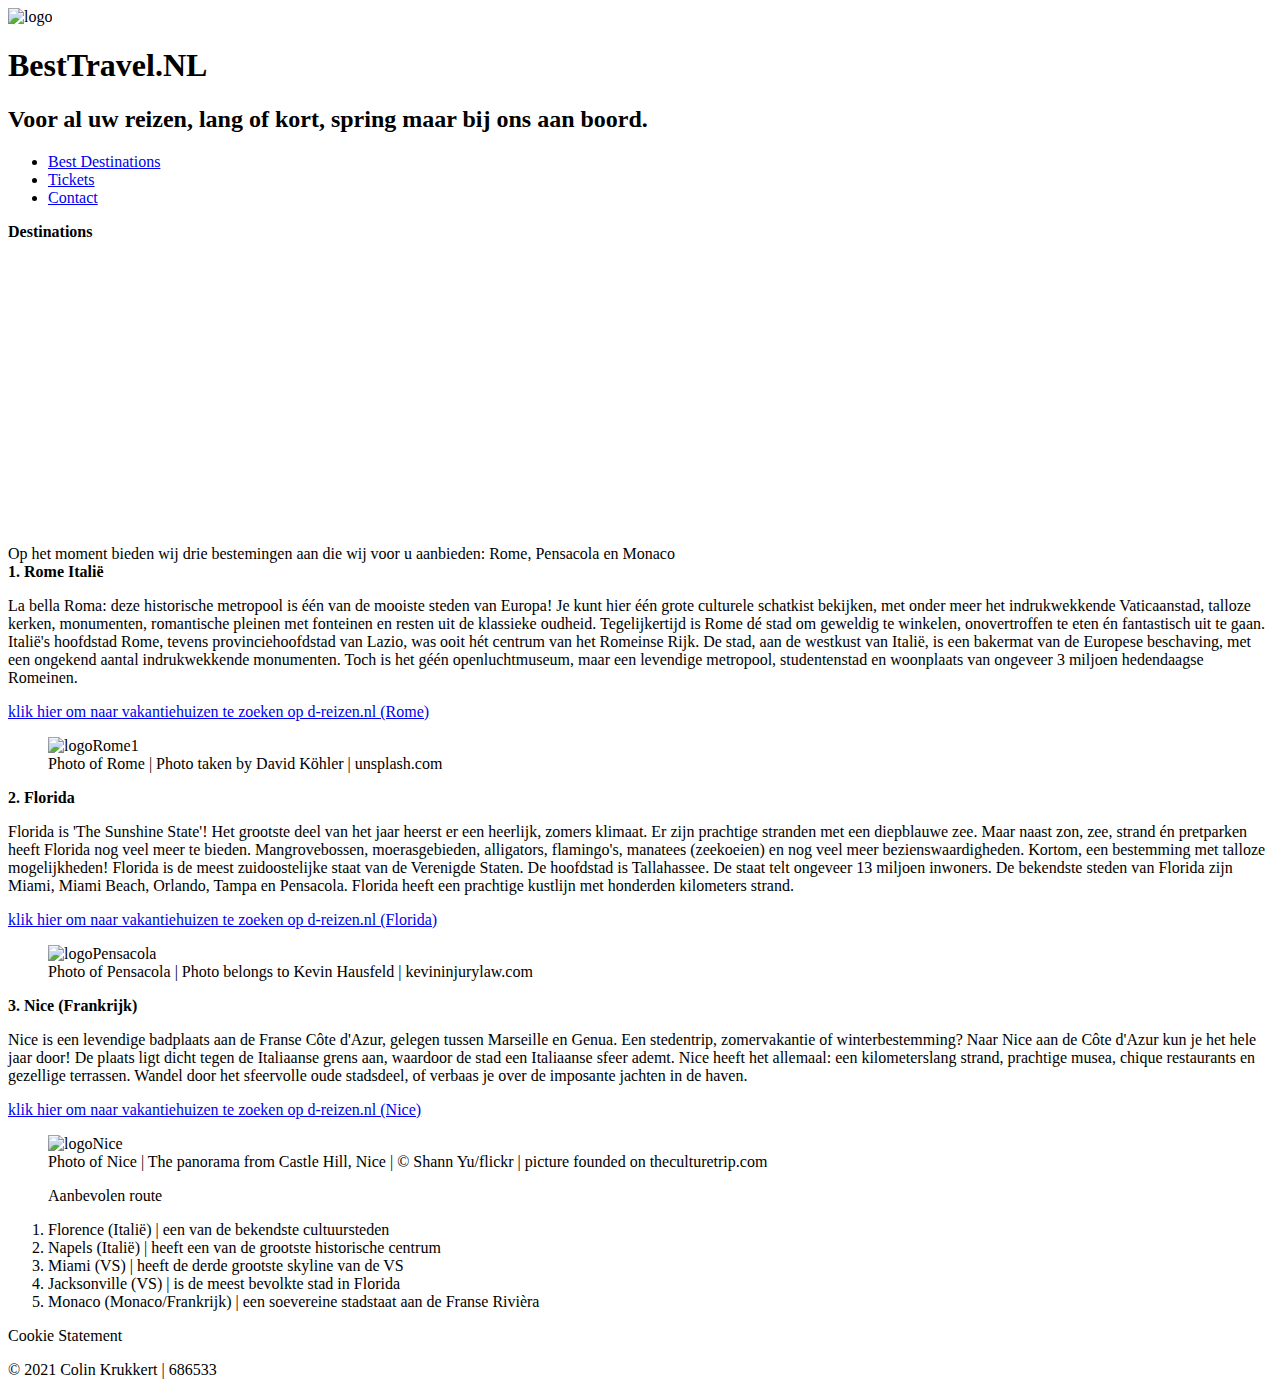
==== index.html @ 9e812485 "Initial commit" ====
<!DOCTYPE html>
<html lang="en">
    <head>
        <meta charset="utf-8"/>
        <meta name="Description" content="website"/>
        <meta name="author" content="Colin Krukkert"/>
        <meta name="keywords" content="html"/>
        <title>index</title>
        <link
            rel="stylesheet"
            type="text/css"
            href="style.css"
        />

    </head>      
        <body id="index">
            <a><img src= "/web markup/img/logomarkup.png" alt="logo" style="width:20%"> 
            </a>  
                <h1>
                BestTravel.NL
            </h1>
            <h2>
                Voor al uw reizen, lang of kort, spring maar bij ons aan boord. 
            </h2>      
            <nav class="container">
            <ul>
                <li><a href="bestdestinations.html">Best Destinations</a></li>
                <li><a href="tickets.html">Tickets</a></li>
                <li><a href="contact.html">Contact</a></li>
            </ul>
            <nav class="container" onclick="myFunction(this)">
                <nav class="hamburger1"></nav>               
                <nav class="hamburger2"></nav>               
                <nav class="hamburger3"></nav>               
        </nav>
    </nav>

<nav class="contain">
        <section>
            <article id="list">        
                <header>  
                    <b>        
                    Destinations      
                </b>
                </header>   
                <video width="500" height="300" autoplay muted loop>
                    <source src="/web markup/img/stock-footage-business-people-at-busy-airport-pulling-trolley-bags-arriving-and-departing-terminal-tourists.webm">
                </video>    
                <header>           
                    Op het moment bieden wij drie bestemingen aan die wij voor u aanbieden: Rome, Pensacola en Monaco 
                </header>  
                </article>
            <article id="Rome">
                <header>     
                    <b>1. Rome Italië</b>  
                </header>  
                <p>
                    La bella Roma: deze historische metropool is één van de mooiste steden van Europa! Je kunt hier één grote culturele schatkist bekijken, met onder meer het indrukwekkende Vaticaanstad, talloze kerken, monumenten, romantische pleinen met fonteinen en resten uit de klassieke oudheid. Tegelijkertijd is Rome dé stad om geweldig te winkelen, onovertroffen te eten én fantastisch uit te gaan.
                    Italië's hoofdstad Rome, tevens provinciehoofdstad van Lazio, was ooit hét centrum van het Romeinse Rijk. De stad, aan de westkust van Italië, is een bakermat van de Europese beschaving, met een ongekend aantal indrukwekkende monumenten. Toch is het géén openluchtmuseum, maar een levendige metropool, studentenstad en woonplaats van ongeveer 3 miljoen hedendaagse Romeinen.
                    
                   
                </p>       
               <a href="https://www.d-reizen.nl/vakantie/italie/lazio/rome?Country=IT&amp;Region=IT_LAZIO&amp;Place=IT_ROME&amp;StartDate=25-04-2022&amp;Duration=8-9&amp;Margin=3&amp;Adults=2&amp;Transport=VL">
                <p>
                    klik hier om naar vakantiehuizen te zoeken op d-reizen.nl (Rome)
                </p>
                </a>
                <figure><img src= "/web markup/img/Rome_panorama_sb1.jpg" alt="logoRome1" style="width:50%"> 
                    <figcaption>Photo of Rome | Photo taken by David Köhler | unsplash.com</figcaption>
                </figure> 
            </article>
            <article id="Florida (VS)">
                <header>
                    <b>2. Florida</b>          
                </header> 
                <p>   Florida is 'The Sunshine State'! Het grootste deel van het jaar heerst er een heerlijk, zomers klimaat. Er zijn prachtige stranden met een diepblauwe zee. Maar naast zon, zee, strand én pretparken heeft Florida nog veel meer te bieden. Mangrovebossen, moerasgebieden, alligators, flamingo's, manatees (zeekoeien) en nog veel meer bezienswaardigheden. Kortom, een bestemming met talloze mogelijkheden! 
 
                    Florida is de meest zuidoostelijke staat van de Verenigde Staten. De hoofdstad is Tallahassee. De staat telt ongeveer 13 miljoen inwoners. De bekendste steden van Florida zijn Miami, Miami Beach, Orlando, Tampa en Pensacola. Florida heeft een prachtige kustlijn met honderden kilometers strand.   </p>
                <footer>
                    <a href="https://www.d-reizen.nl/zonvakantie/verenigde-staten/florida"> 
                    <p>klik hier om naar vakantiehuizen te zoeken op d-reizen.nl (Florida)</p>
                    </a>
                </footer>
                <figure><img src= "/web markup/img/Pensacola.jpg" alt="logoPensacola" style="width: 50%;">
                    <figcaption>Photo of Pensacola | Photo belongs to Kevin Hausfeld | kevininjurylaw.com</figcaption>
                    </figure> 
                </a> 
                </article>

               <article id="Nice">
                <header>     
                    <b>3. Nice (Frankrijk)</b>                                          
                </header> 
                <p>
                    Nice is een levendige badplaats aan de Franse Côte d'Azur, gelegen tussen Marseille en Genua. Een stedentrip, zomervakantie of winterbestemming? Naar Nice aan de Côte d'Azur kun je het hele jaar door! De plaats ligt dicht tegen de Italiaanse grens aan, waardoor de stad een Italiaanse sfeer ademt. Nice heeft het allemaal: een kilometerslang strand, prachtige musea, chique restaurants en gezellige terrassen. Wandel door het sfeervolle oude stadsdeel, of verbaas je over de imposante jachten in de haven.  
                </p>          
                    <a href="https://www.d-reizen.nl/vakantie/zoeken?Country=FR&amp;Place=FR_NICE&amp;StartDate=25-04-2022&amp;Duration=8-9&amp;Margin=3&amp;Adults=2&amp;Transport=VL&amp;ResultSets=1&amp;SortBy=POPULARITY%20DESC">
                        <p>klik hier om naar vakantiehuizen te zoeken op d-reizen.nl (Nice)</p>
                        </a>
                    </footer>      
                <figure><img src= "/web markup/img/9281670581_4270e671e0_k.JPEG"  alt="logoNice" style="width: 50%;"> 
                <figcaption>Photo of Nice | The panorama from Castle Hill, Nice | © Shann Yu/flickr | picture founded on theculturetrip.com </figcaption>
                </figure> 
            </section>   
        </article>
        </nav>
 <nav class="contain">   
<nav class="aside">
        <aside>
            <ol>
                <p>Aanbevolen route</p>
                <li>Florence (Italië) | een van de bekendste cultuursteden</li>
                <li>Napels (Italië) | heeft een van de grootste historische centrum</li>
                <li>Miami (VS) | heeft de derde grootste skyline van de VS</li>
                <li>Jacksonville (VS) | is de meest bevolkte stad in Florida</li>
                <li>Monaco (Monaco/Frankrijk) | een soevereine stadstaat aan de Franse Rivièra</li>
            </ol>
        </aside>
        </nav>
        </nav>
        <section class="cookie">
            <p>
                Cookie Statement
            </p>
        </section>
    <section class="copyright">
        <footer>© 2021 Colin Krukkert | 686533</footer>
    </section>


    </body>
</html>
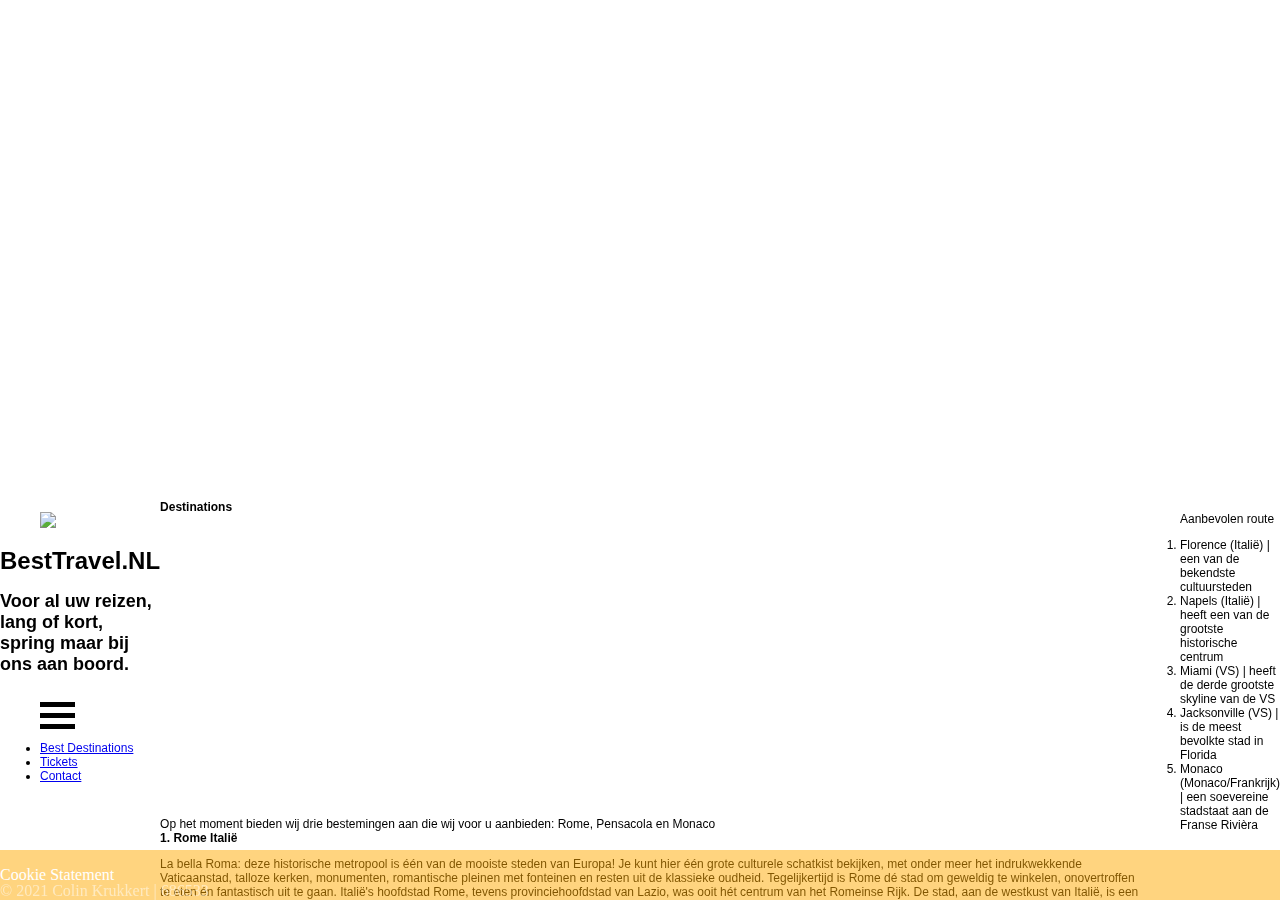
==== commit 9ae842ab: "webmarkup student 686533 Colin Krukkert" ====
--- a/index.html
+++ b/index.html
@@ -9,12 +9,15 @@
         <link
             rel="stylesheet"
             type="text/css"
-            href="style.css"
+            href="css/style.css"
         />
 
     </head>      
         <body id="index">
-            <a><img src= "/web markup/img/logomarkup.png" alt="logo" style="width:20%"> 
+            <header id= "header">
+
+            <figure><img class= "logo" src ="/STUDIE/web markup/website/img/logomarkup.png" style="width:20%"> 
+                </figure>
             </a>  
                 <h1>
                 BestTravel.NL
@@ -22,18 +25,24 @@
             <h2>
                 Voor al uw reizen, lang of kort, spring maar bij ons aan boord. 
             </h2>      
-            <nav class="container">
-            <ul>
+
+    </nav>
+    <nav class="container" >
+        <ul>
+        <nav class="hamburger1"></nav>               
+        <nav class="hamburger2"></nav>               
+        <nav class="hamburger3"></nav>         
+        </ul>      
+    <nav class="nav">
+        <ul onclick="myFunction(this)">
                 <li><a href="bestdestinations.html">Best Destinations</a></li>
                 <li><a href="tickets.html">Tickets</a></li>
                 <li><a href="contact.html">Contact</a></li>
-            </ul>
-            <nav class="container" onclick="myFunction(this)">
-                <nav class="hamburger1"></nav>               
-                <nav class="hamburger2"></nav>               
-                <nav class="hamburger3"></nav>               
-        </nav>
-    </nav>
+        </ul>
+</nav>
+</nav>
+
+</header>
 
 <nav class="contain">
         <section>
@@ -44,7 +53,7 @@
                 </b>
                 </header>   
                 <video width="500" height="300" autoplay muted loop>
-                    <source src="/web markup/img/stock-footage-business-people-at-busy-airport-pulling-trolley-bags-arriving-and-departing-terminal-tourists.webm">
+                    <source src="/STUDIE/web markup/website/img/stock-footage-business-people-at-busy-airport-pulling-trolley-bags-arriving-and-departing-terminal-tourists.webm">
                 </video>    
                 <header>           
                     Op het moment bieden wij drie bestemingen aan die wij voor u aanbieden: Rome, Pensacola en Monaco 
@@ -65,7 +74,7 @@
                     klik hier om naar vakantiehuizen te zoeken op d-reizen.nl (Rome)
                 </p>
                 </a>
-                <figure><img src= "/web markup/img/Rome_panorama_sb1.jpg" alt="logoRome1" style="width:50%"> 
+                <figure><img class="logoRome1" src="/STUDIE/web markup/website/img/Rome_panorama_sb1.jpg" style="width:50%"> 
                     <figcaption>Photo of Rome | Photo taken by David Köhler | unsplash.com</figcaption>
                 </figure> 
             </article>
@@ -80,8 +89,7 @@
                     <a href="https://www.d-reizen.nl/zonvakantie/verenigde-staten/florida"> 
                     <p>klik hier om naar vakantiehuizen te zoeken op d-reizen.nl (Florida)</p>
                     </a>
-                </footer>
-                <figure><img src= "/web markup/img/Pensacola.jpg" alt="logoPensacola" style="width: 50%;">
+                <figure><img class= "logoPensacola" src="/STUDIE/web markup/website/img/Pensacola.jpg" style="width: 50%;">
                     <figcaption>Photo of Pensacola | Photo belongs to Kevin Hausfeld | kevininjurylaw.com</figcaption>
                     </figure> 
                 </a> 
@@ -96,15 +104,13 @@
                 </p>          
                     <a href="https://www.d-reizen.nl/vakantie/zoeken?Country=FR&amp;Place=FR_NICE&amp;StartDate=25-04-2022&amp;Duration=8-9&amp;Margin=3&amp;Adults=2&amp;Transport=VL&amp;ResultSets=1&amp;SortBy=POPULARITY%20DESC">
                         <p>klik hier om naar vakantiehuizen te zoeken op d-reizen.nl (Nice)</p>
-                        </a>
-                    </footer>      
-                <figure><img src= "/web markup/img/9281670581_4270e671e0_k.JPEG"  alt="logoNice" style="width: 50%;"> 
+                        </a>    
+                <figure><img class= "logoNice" src="/STUDIE/web markup/website/img/9281670581_4270e671e0_k.JPEG" style="width: 50%;"> 
                 <figcaption>Photo of Nice | The panorama from Castle Hill, Nice | © Shann Yu/flickr | picture founded on theculturetrip.com </figcaption>
                 </figure> 
+                </article>
             </section>   
-        </article>
         </nav>
- <nav class="contain">   
 <nav class="aside">
         <aside>
             <ol>
@@ -116,7 +122,6 @@
                 <li>Monaco (Monaco/Frankrijk) | een soevereine stadstaat aan de Franse Rivièra</li>
             </ol>
         </aside>
-        </nav>
         </nav>
         <section class="cookie">
             <p>
--- a/css/style.css
+++ b/css/style.css
@@ -0,0 +1,482 @@
+/* bestdestinations uses grid /---> delete afterwards this shit 
+<--- index uses flex-box ---/> delete this shit */
+#index{
+    font-family: Arial, Helvetica, sans-serif;
+    float: left;
+    font-size: 16px;
+    display: flex;
+}
+body{
+    width: 100%;
+}
+
+
+/*
+#index a{
+    background-color: black;
+    width: 100%;
+    float: left;
+    display: flex;
+    position: fixed;
+    text-align: left;
+    font-size: 12px;
+    margin: 0;
+}
+#index h1{
+    background-color: darkslategrey;
+    display: flex;
+    position: fixed;
+    text-align: left;
+    font-size: 12px;
+    margin: 0;
+}
+#index h2{
+    background-color: gray;
+    display: flex;
+    position: fixed;
+    text-align: left;
+    font-size: 12px;
+    margin: 0;
+}
+#index .container{
+    background-color: midnightblue;
+    top: 300px;
+    left:0;
+    height: 70px;
+    padding:20px;
+    display: flex;
+    position: fixed;
+    text-align: left;
+    font-size: 12px;
+    margin: 0;
+}
+/*#index .nav{
+    background-color: midnightblue;
+    top: 350px;
+    left:0;
+    height: 70px;
+    padding:20px;
+    display: flex;
+    position: fixed;
+    text-align: left;
+    font-size: 12px;
+    margin: 0;
+}*/
+/*#index #list{
+    background-color: salmon;
+    top: 400px;
+    left:0;
+    display: flex;
+    position: fixed;
+    text-align: left;
+    font-size: 12px;
+    margin: 0;
+}
+/*#index #Rome{
+    background-color: lightgreen;
+    top: 500px;
+    left:0;
+    display: flex;
+    position: fixed;
+    text-align: left;
+    font-size: 12px;
+    margin: 0;
+}
+/*#index #logoRome{
+    right: 80%;
+    display: flex;
+    position: fixed;
+    text-align: left;
+    font-size: 12px;
+    margin: 0;
+}
+#index #Florida{
+    background-color:seagreen;
+    top: 600px;
+    left:0;
+    display: flex;
+    position: fixed;
+    text-align: left;
+    font-size: 12px;
+    margin: 0;
+}
+#index #Nice{
+    background-color: green;
+    top: 5700px;
+    left:0;
+    display: flex;
+    position: fixed;
+    text-align: left;
+    font-size: 12px;
+    margin: 0;
+}*/
+
+#index, #tickets, #contact .contain{
+    background-color: lightgreen;
+    top: 500px;
+    left:0;
+    display: flex;
+    position: fixed;
+    text-align: left;
+    font-size: 12px;
+    margin: 0;
+}
+#index, #tickets, #contact .aside{
+    background-color: white;
+    display: flex;
+    top: 500px;
+    right:0;
+    justify-content: flex-end;
+    position: fixed;
+    right: 33%;
+    bottom: 50%;
+}
+
+#index .copyright{
+    color: #ffff;
+    position:fixed;
+    float: left;
+    opacity: 50%;
+    width: 100%;
+    bottom:0;
+    left:0;
+    text-align: left;
+    z-index: 9999;
+    font-family: Notable;
+    font-size: 16px;
+    display: flex;
+
+    }
+#index .cookie{
+    background-color: #FA0;
+    position:fixed;
+    float: left;
+    color:#FFF;
+    opacity: 50%;
+    width: 100%;
+    bottom:0;
+    left:0;
+    text-align: right;
+    z-index: 9999;
+    font-family: Notable;
+    font-size: 16px;
+    display: flex;
+
+    }
+
+
+#bestdestinations{
+    font-family: Arial, Helvetica, sans-serif;
+    float: left;
+    font-size: 16px;
+    display: grid;
+
+    }
+#bestdestinations a{
+    background-color: black;
+    width: 100%;
+    float: left;
+    display: grid;
+}
+
+#bestdestinations .nav{
+    background-color: midnightblue;
+    float: left;
+    display: grid;
+    grid-area:navTag;
+}
+#bestdestinations #Rome{
+    background-color: #ffff;
+    float: left;
+    display: grid;
+    grid-area: RomeTag;
+
+}
+#bestdestinations #Florence{
+    background-color: lightgreen;
+    float: left;
+    display: grid;
+    grid-area: FlorenceTag;
+}
+#bestdestinations #Pensacola{
+    background-color: royalblue;
+    float: left;
+    display: grid;
+    grid-area: PensacolaTag;
+}
+#bestdestinations #Miami{
+    background-color: green;
+    float: left;
+    display: grid;
+    grid-area: MiamiTag;
+}
+#bestdestinations #Nice{
+    background-color: seagreen;
+    float: left;
+    display: grid;
+    grid-area: NiceTag;
+}
+#bestdestinations #Monaco{
+    background-color: salmon;
+    float: left;
+    display: grid;
+    grid-area: MonacoTag;
+}
+
+#bestdestinations aside-1{
+    width: 33%;
+    float: left;
+    background-color: black;
+    display: grid;
+    grid-area: aside1Tag;
+}
+#bestdestinations aside-2{
+    width: 33%;
+    float: left;
+    background-color: black;
+    display: grid;
+    grid-area: aside2Tag;
+}
+#bestdestinations aside-3{
+    width: 33%;
+    float: left;
+    background-color: black;
+    display: grid;
+    grid-area: aside3Tag;
+}
+#bestdestinations .copyright{
+    color: #ffff;
+    position:fixed;
+    float: left;
+    opacity: 50%;
+    width: 100%;
+    bottom:0;
+    left:0;
+    text-align: left;
+    z-index: 9999;
+    font-family: Notable;
+    font-size: 16px;
+    display: grid;
+    grid-area: copyrightTag;
+    }
+#bestdestinations .cookie{
+    background-color: #FA0;
+    position:fixed;
+    float: left;
+    color:#FFF;
+    opacity: 50%;
+    width: 100%;
+    bottom:0;
+    left:0;
+    text-align: right;
+    z-index: 9999;
+    font-family: Notable;
+    font-size: 16px;
+    display: grid;
+    grid-area: cookieTag;
+    }
+
+
+
+
+    #tickets{
+        font-family: Arial, Helvetica, sans-serif;
+        float: left;
+        font-size: 16px;
+        display: flex;
+    }
+
+#tickets #ticketstext{
+    background-color: lightgreen;
+    top: 500px;
+    left:0;
+    display: flex;
+    position: fixed;
+    text-align: left;
+    font-size: 12px;
+    margin: 0;
+}
+#tickets .table{
+    background-color: lightgreen;
+    top: 500px;
+    left: 50px;;
+    display: flex;
+    position: fixed;
+    text-align: left;
+    font-size: 12px;
+    margin: 0;
+}
+
+
+#tickets .copyright{
+    color: #ffff;
+    position:fixed;
+    float: left;
+    opacity: 50%;
+    width: 100%;
+    bottom:0;
+    left:0;
+    text-align: left;
+    z-index: 9999;
+    font-family: Notable;
+    font-size: 16px;
+    display: flex;
+
+    }
+#tickets .cookie{
+    background-color: #FA0;
+    position:fixed;
+    float: left;
+    color:#FFF;
+    opacity: 50%;
+    width: 100%;
+    bottom:0;
+    left:0;
+    text-align: right;
+    z-index: 9999;
+    font-family: Notable;
+    font-size: 16px;
+    display: flex;
+
+    }
+
+
+
+
+#contact{
+    font-family: Arial, Helvetica, sans-serif;
+    float: left;
+    font-size: 16px;
+    display: flex;
+}
+
+#contact #contacttext{
+    background-color: white;
+    top: 500px;
+    left:0;
+    display: flex;
+    position: fixed;
+    text-align: left;
+    font-size: 12px;
+    margin: 0;
+}
+#contact #messagebox{
+    background-color: white;
+    top: 200px;
+    left:0;
+    display: flex;
+    position: fixed;
+    text-align: left;
+    font-size: 12px;
+    margin: 0;
+}
+#contact #copyright{
+    color: #ffff;
+    position:fixed;
+    float: left;
+    opacity: 50%;
+    width: 100%;
+    bottom:0;
+    left:0;
+    text-align: left;
+    z-index: 9999;
+    font-family: Notable;
+    font-size: 16px;
+    display: flex;
+
+    }
+#contact #cookie{
+    background-color: #FA0;
+    position:fixed;
+    float: left;
+    color:#FFF;
+    opacity: 50%;
+    width: 100%;
+    bottom:0;
+    left:0;
+    text-align: right;
+    z-index: 9999;
+    font-family: Notable;
+    font-size: 16px;
+    display: flex;
+
+    }
+#contact #container{
+    padding: 20px;
+    border-radius: 5px;
+    background-color: midnightblue;
+    display: flex;
+
+}
+#contact form{
+    background-color: mediumturquoise;
+    display: flex;
+
+}
+input[type=supmit]{
+    padding: 12px 20px;
+    border: none;
+    border-radius: 4px;
+    cursor: pointer;
+    background-color: #04aa6d;
+    color: #ffff;
+    display: flex;
+
+
+}
+input[type=text], select, textarea{
+    padding:12px;
+    box-sizing: border-box;
+    margin-top: 6px;
+    margin-bottom: 16px;
+    resize: vertical;
+    width: 100X;
+    display: flex;
+
+}
+
+
+.container{
+    display: inline-block;
+    cursor: pointer;
+}
+.hamburger1, .hamburger2, .hamburger3{
+    width: 35px;
+    height: 5px;
+    background-color: black;
+    margin: 6px 0;
+    transition: 0.4s;
+}
+
+.change .hamburger1{
+    -webkit-transform: rotate(-45deg) translate(-9px, 6px);
+    transform: rotate(-45deg) translate(-9px, 6px);
+}
+
+.change .hamburger2{
+    opacity: 0;
+}
+.change .hamburger3{
+    -webkit-transform: rotate(-45deg) translate(-9px, 6px);
+    transform: rotate(-45deg) translate(-9px, 6px); 
+}
+
+
+
+#bestdestinations .container {
+    background-color: lawngreen;
+    padding: 10px;
+    display: grid;
+    grid-template-columns: auto auto auto auto;
+    grid-gap: 15px;
+    grid-template-areas: 
+      "header\,-header\,-header\,-header\,-header\,-header\,-header"
+      "containerTag containerTag containerTag containerTag containerTag containerTag"
+      "navTag"
+      "FlorenceTag FlorenceTag RomeTag RomeTag PensacolaTag PensacolaTag"
+      "FlorenceTag FlorenceTag RomeTag RomeTag MiamiTag MiamiTag"
+      "NiceTag NiceTag RomeTag RomeTag MiamiTag MiamiTag"
+      "NiceTag NiceTag MonacoTag MonacoTag MonacoTag MonacoTag"
+      "aside1Tag aside1Tag aside2Tag aside2Tag aside3Tag aside3Tag"
+      "copyrightTag copyrightTag copyrightTag copyrightTag cookieTag cookieTag";
+  }